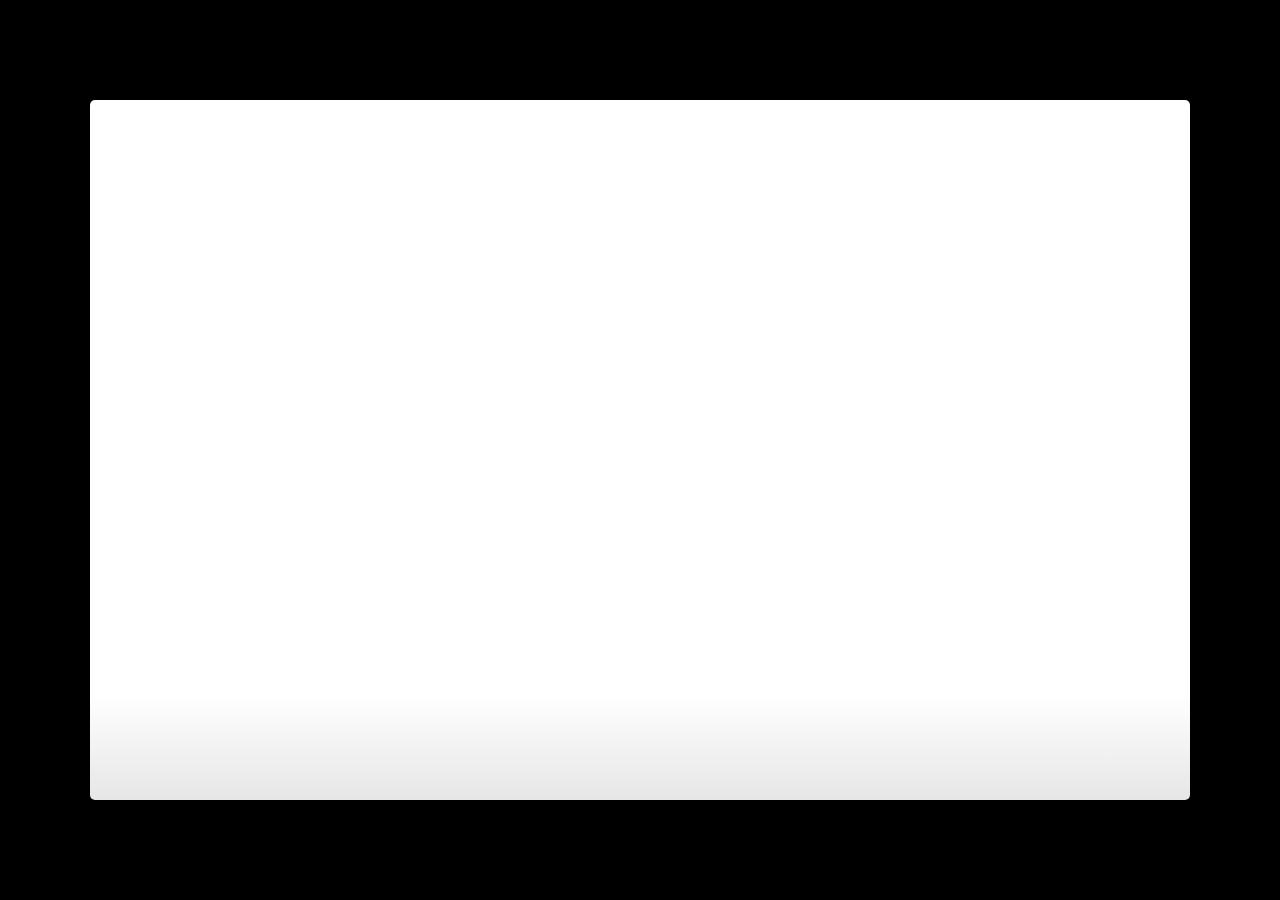
==== contenido/index.html @ adf30080 "Primer commit" ====
<!DOCTYPE html>
<html>
<head>
  <title></title>
  <meta charset="utf-8">
  <meta name="description" content="">
  <meta name="author" content="">
  <meta name="generator" content="slidify" />
  <meta name="apple-mobile-web-app-capable" content="yes">
  <meta http-equiv="X-UA-Compatible" content="chrome=1">
  <link rel="stylesheet" href="libraries/frameworks/io2012/css/default.css" media="all" >
  <link rel="stylesheet" href="libraries/frameworks/io2012/css/phone.css" 
    media="only screen and (max-device-width: 480px)" >
  <link rel="stylesheet" href="libraries/frameworks/io2012/css/slidify.css" >
  <link rel="stylesheet" href="libraries/highlighters/highlight.js/css/tomorrow.css" />
  <base target="_blank"> <!-- This amazingness opens all links in a new tab. -->  <link rel=stylesheet href="./assets/css/ribbons.css"></link>

  
  <!-- Grab CDN jQuery, fall back to local if offline -->
  <script src="http://ajax.aspnetcdn.com/ajax/jQuery/jquery-1.7.min.js"></script>
  <script>window.jQuery || document.write('<script src="libraries/widgets/quiz/js/jquery.js"><\/script>')</script> 
  <script data-main="libraries/frameworks/io2012/js/slides" 
    src="libraries/frameworks/io2012/js/require-1.0.8.min.js">
  </script>
  
  

</head>
<body style="opacity: 0">
  <slides class="layout-widescreen">
    
    <!-- LOGO SLIDE -->
        <slide class="title-slide segue nobackground">
  <hgroup class="auto-fadein">
    <h1></h1>
    <h2></h2>
    <p><br/></p>
  </hgroup>
  <article></article>  
</slide>
    

    <!-- SLIDES -->
    <slide class="" id="slide-1" style="background:;">
  <hgroup>
    <h2>Read-And-Delete</h2>
  </hgroup>
  <article data-timings="">
    <ol>
<li>Edit YAML front matter</li>
<li>Write using R Markdown</li>
<li>Use an empty line followed by three dashes to separate slides!</li>
</ol>

  </article>
  <!-- Presenter Notes -->
</slide>

<slide class="class" id="id" style="background:;">
  <hgroup>
    <h2>Slide 2</h2>
  </hgroup>
  <article data-timings="">
    
  </article>
  <!-- Presenter Notes -->
</slide>

    <slide class="backdrop"></slide>
  </slides>
  <div class="pagination pagination-small" id='io2012-ptoc' style="display:none;">
    <ul>
      <li>
      <a href="#" target="_self" rel='tooltip' 
        data-slide=1 title='Read-And-Delete'>
         1
      </a>
    </li>
    <li>
      <a href="#" target="_self" rel='tooltip' 
        data-slide=2 title='Slide 2'>
         2
      </a>
    </li>
  </ul>
  </div>  <!--[if IE]>
    <script 
      src="http://ajax.googleapis.com/ajax/libs/chrome-frame/1/CFInstall.min.js">  
    </script>
    <script>CFInstall.check({mode: 'overlay'});</script>
  <![endif]-->
</body>
  <!-- Load Javascripts for Widgets -->
  
  <!-- LOAD HIGHLIGHTER JS FILES -->
  <script src="libraries/highlighters/highlight.js/highlight.pack.js"></script>
  <script>hljs.initHighlightingOnLoad();</script>
  <!-- DONE LOADING HIGHLIGHTER JS FILES -->
   
  </html>
---- contenido/libraries/frameworks/io2012/css/default.css ----
@charset "UTF-8";

/* line 17, ../../../../../../Library/Ruby/Gems/1.8/gems/compass-0.12.1/frameworks/compass/stylesheets/compass/reset/_utilities.scss */
html, body, div, span, applet, object, iframe,
h1, h2, h3, h4, h5, h6, p, blockquote, pre,
a, abbr, acronym, address, big, cite, code,
del, dfn, em, img, ins, kbd, q, s, samp,
small, strike, strong, sub, sup, tt, var,
b, u, i, center,
dl, dt, dd, ol, ul, li,
fieldset, form, label, legend,
table, caption, tbody, tfoot, thead, tr, th, td,
article, aside, canvas, details, embed,
figure, figcaption, footer, header, hgroup,
menu, nav, output, ruby, section, summary,
time, mark, audio, video {
  margin: 0;
  padding: 0;
  border: 0;
  font-size: 100%;
  font: inherit;
  vertical-align: baseline;
}

/* line 20, ../../../../../../Library/Ruby/Gems/1.8/gems/compass-0.12.1/frameworks/compass/stylesheets/compass/reset/_utilities.scss */
body {
  line-height: 1;
}

/* line 22, ../../../../../../Library/Ruby/Gems/1.8/gems/compass-0.12.1/frameworks/compass/stylesheets/compass/reset/_utilities.scss */

ol, ul {
  list-style: none;
}


/* line 24, ../../../../../../Library/Ruby/Gems/1.8/gems/compass-0.12.1/frameworks/compass/stylesheets/compass/reset/_utilities.scss */
table {
  border-collapse: collapse;
  border-spacing: 0;
}

/* line 26, ../../../../../../Library/Ruby/Gems/1.8/gems/compass-0.12.1/frameworks/compass/stylesheets/compass/reset/_utilities.scss */
caption, th, td {
  text-align: left;
  font-weight: normal;
  vertical-align: middle;
}

/* line 28, ../../../../../../Library/Ruby/Gems/1.8/gems/compass-0.12.1/frameworks/compass/stylesheets/compass/reset/_utilities.scss */
q, blockquote {
  quotes: none;
}
/* line 101, ../../../../../../Library/Ruby/Gems/1.8/gems/compass-0.12.1/frameworks/compass/stylesheets/compass/reset/_utilities.scss */
q:before, q:after, blockquote:before, blockquote:after {
  content: "";
  content: none;
}

/* line 30, ../../../../../../Library/Ruby/Gems/1.8/gems/compass-0.12.1/frameworks/compass/stylesheets/compass/reset/_utilities.scss */
a img {
  border: none;
}

/* line 114, ../../../../../../Library/Ruby/Gems/1.8/gems/compass-0.12.1/frameworks/compass/stylesheets/compass/reset/_utilities.scss */
article, aside, details, figcaption, figure, footer, header, hgroup, menu, nav, section, summary {
  display: block;
}

/**
 * Base SlideDeck Styles
 */
/* line 48, ../scss/_base.scss */
html {
  height: 100%;
  overflow: hidden;
}

/* line 53, ../scss/_base.scss */
body {
  margin: 0;
  padding: 0;
  opacity: 0;
  height: 100%;
  min-height: 740px;
  width: 100%;
  overflow: hidden;
  color: #fff;
  -webkit-font-smoothing: antialiased;
  -moz-font-smoothing: antialiased;
  -ms-font-smoothing: antialiased;
  -o-font-smoothing: antialiased;
  -webkit-transition: opacity 800ms ease-in 100ms;
  -moz-transition: opacity 800ms ease-in 100ms;
  -ms-transition: opacity 800ms ease-in 100ms;
  -o-transition: opacity 800ms ease-in 100ms;
  transition: opacity 800ms ease-in 100ms;
}
/* line 69, ../scss/_base.scss */
body.loaded {
  opacity: 1 !important;
}

/* line 74, ../scss/_base.scss */
input, button {
  vertical-align: middle;
}

/* line 78, ../scss/_base.scss */
slides > slide[hidden] {
  display: none !important;
}

/* line 82, ../scss/_base.scss */
slides {
  width: 100%;
  height: 100%;
  position: absolute;
  left: 0;
  top: 0;
  -webkit-transform: translate3d(0, 0, 0);
  -moz-transform: translate3d(0, 0, 0);
  -ms-transform: translate3d(0, 0, 0);
  -o-transform: translate3d(0, 0, 0);
  transform: translate3d(0, 0, 0);
  -webkit-perspective: 1000;
  perspective: 1000;
  -webkit-transform-style: preserve-3d;
  transform-style: preserve-3d;
  -webkit-transition: opacity 800ms ease-in 100ms;
  -moz-transition: opacity 800ms ease-in 100ms;
  -ms-transition: opacity 800ms ease-in 100ms;
  -o-transition: opacity 800ms ease-in 100ms;
  transition: opacity 800ms ease-in 100ms;
}

/* line 94, ../scss/_base.scss */
slides > slide {
  display: block;
  position: absolute;
  overflow: hidden;
  left: 50%;
  top: 50%;
  -webkit-box-sizing: border-box;
  -moz-box-sizing: border-box;
  box-sizing: border-box;
}

/* Slide styles */
/*article.fill iframe {
  position: absolute;
  left: 0;
  top: 0;
  width: 100%;
  height: 100%;

  border: 0;
  margin: 0;

  @include border-radius(10px);

  z-index: -1;
}

slide.fill {
  background-repeat: no-repeat;
  @include background-size(cover);
}

slide.fill img {
  position: absolute;
  left: 0;
  top: 0;
  min-width: 100%;
  min-height: 100%;

  z-index: -1;
}
*/
/**
 * Theme Styles
 */
/* line 58, ../scss/default.scss */
::selection {
  color: white;
  background-color: #ffd14d;
  text-shadow: none;
}

/* line 64, ../scss/default.scss */
::-webkit-scrollbar {
  height: 16px;
  overflow: visible;
  width: 16px;
}

/* line 69, ../scss/default.scss */
::-webkit-scrollbar-thumb {
  background-color: rgba(0, 0, 0, 0.1);
  background-clip: padding-box;
  border: solid transparent;
  min-height: 28px;
  padding: 100px 0 0;
  -webkit-box-shadow: inset 1px 1px 0 rgba(0, 0, 0, 0.1), inset 0 -1px 0 rgba(0, 0, 0, 0.07);
  -moz-box-shadow: inset 1px 1px 0 rgba(0, 0, 0, 0.1), inset 0 -1px 0 rgba(0, 0, 0, 0.07);
  box-shadow: inset 1px 1px 0 rgba(0, 0, 0, 0.1), inset 0 -1px 0 rgba(0, 0, 0, 0.07);
  border-width: 1px 1px 1px 6px;
}

/* line 78, ../scss/default.scss */
::-webkit-scrollbar-thumb:hover {
  background-color: rgba(0, 0, 0, 0.5);
}

/* line 81, ../scss/default.scss */
::-webkit-scrollbar-button {
  height: 0;
  width: 0;
}

/* line 85, ../scss/default.scss */
::-webkit-scrollbar-track {
  background-clip: padding-box;
  border: solid transparent;
  border-width: 0 0 0 4px;
}

/* line 90, ../scss/default.scss */
::-webkit-scrollbar-corner {
  background: transparent;
}

/* line 94, ../scss/default.scss */
body {
  background: black;
}

/* line 98, ../scss/default.scss */
slides > slide {
  display: none;
  font-family: 'Open Sans', Arial, sans-serif;
  font-size: 26px;
  color: #797979;
  width: 900px;
  height: 700px;
  margin-left: -450px;
  margin-top: -350px;
  padding: 40px 60px;
  -webkit-border-radius: 5px;
  -moz-border-radius: 5px;
  -ms-border-radius: 5px;
  -o-border-radius: 5px;
  border-radius: 5px;
  -webkit-transition: all 0.6s ease-in-out;
  -moz-transition: all 0.6s ease-in-out;
  -ms-transition: all 0.6s ease-in-out;
  -o-transition: all 0.6s ease-in-out;
  transition: all 0.6s ease-in-out;
}
/* line 119, ../scss/default.scss */
slides > slide.far-past {
  display: none;
}
/* line 126, ../scss/default.scss */
slides > slide.past {
  display: block;
  opacity: 0;
}
/* line 133, ../scss/default.scss */
slides > slide.current {
  display: block;
  opacity: 1;
}
/* line 139, ../scss/default.scss */
slides > slide.current .auto-fadein {
  opacity: 1;
}
/* line 143, ../scss/default.scss */
slides > slide.current .gdbar {
  -webkit-background-size: 100% 100%;
  -moz-background-size: 100% 100%;
  -o-background-size: 100% 100%;
  background-size: 100% 100%;
}
/* line 148, ../scss/default.scss */
slides > slide.next {
  display: block;
  opacity: 0;
  pointer-events: none;
}
/* line 156, ../scss/default.scss */
slides > slide.far-next {
  display: none;
}
/* line 163, ../scss/default.scss */
slides > slide.dark {
  background: #515151 !important;
}
/* line 171, ../scss/default.scss */
slides > slide:not(.nobackground):before {
  font-size: 12pt;
  content: attr(data-hashtag);
  position: absolute;
  bottom: 20px;
  left: 60px;
  /* background: url("../images/google_developers_icon_128.png") no-repeat 0 50%; */
  -webkit-background-size: 30px 30px;
  -moz-background-size: 30px 30px;
  -o-background-size: 30px 30px;
  background-size: 30px 30px;
  padding-left: 40px;
  height: 30px;
  line-height: 1.9;
}


/* line 183, ../scss/default.scss */
slides > slide:not(.nobackground):after {
  font-size: 12pt;
  content: attr(data-slide-num) "/" attr(data-total-slides);
  position: absolute;
  bottom: 20px;
  right: 60px;
  line-height: 1.9;
}
/* line 194, ../scss/default.scss */
slides > slide.title-slide:after {
  content: '';
  /* background: url(../images/io2012_logo.png) no-repeat 100% 50%; */
  -webkit-background-size: contain;
  -moz-background-size: contain;
  -o-background-size: contain;
  background-size: contain;
  position: absolute;
  bottom: 40px;
  right: 40px;
  width: 100%;
  height: 60px;
}
/* line 206, ../scss/default.scss */
slides > slide.backdrop {
  z-index: -10;
  display: block !important;
  background: -webkit-gradient(linear, 50% 0%, 50% 100%, color-stop(0%, #ffffff), color-stop(85%, #ffffff), color-stop(100%, #e6e6e6));
  background: -webkit-linear-gradient(#ffffff, #ffffff 85%, #e6e6e6);
  background: -moz-linear-gradient(#ffffff, #ffffff 85%, #e6e6e6);
  background: -o-linear-gradient(#ffffff, #ffffff 85%, #e6e6e6);
  background: -ms-linear-gradient(#ffffff, #ffffff 85%, #e6e6e6);
  background: linear-gradient(#ffffff, #ffffff 85%, #e6e6e6);
  background-color: white;
}
/* line 211, ../scss/default.scss */
slides > slide.backdrop:after, slides > slide.backdrop:before {
  display: none;
}
/* line 216, ../scss/default.scss */
slides > slide > hgroup + article {
  margin-top: 45px;
}
/* line 220, ../scss/default.scss */
slides > slide > hgroup + article.flexbox.vcenter, slides > slide > hgroup + article.flexbox.vleft, slides > slide > hgroup + article.flexbox.vright {
  height: 80%;
}
/* line 225, ../scss/default.scss */
slides > slide > hgroup + article p {
  margin-bottom: 1em;
}
/* line 230, ../scss/default.scss */
slides > slide > article:only-child {
  height: 100%;
}
/* line 233, ../scss/default.scss */
slides > slide > article:only-child > iframe {
  height: 98%;
}

/* line 239, ../scss/default.scss */
slides.layout-faux-widescreen > slide {
  padding: 40px 160px;
}

/* line 248, ../scss/default.scss */
slides.layout-widescreen > slide,
slides.layout-faux-widescreen > slide {
  margin-left: -550px;
  width: 1100px;
}
/* line 253, ../scss/default.scss */
slides.layout-widescreen > slide.far-past,
slides.layout-faux-widescreen > slide.far-past {
  display: block;
  display: none;
  -webkit-transform: translate(-2260px);
  -moz-transform: translate(-2260px);
  -ms-transform: translate(-2260px);
  -o-transform: translate(-2260px);
  transform: translate(-2260px);
  -webkit-transform: translate3d(-2260px, 0, 0);
  -moz-transform: translate3d(-2260px, 0, 0);
  -ms-transform: translate3d(-2260px, 0, 0);
  -o-transform: translate3d(-2260px, 0, 0);
  transform: translate3d(-2260px, 0, 0);
}
/* line 260, ../scss/default.scss */
slides.layout-widescreen > slide.past,
slides.layout-faux-widescreen > slide.past {
  display: block;
  opacity: 0;
}
/* line 267, ../scss/default.scss */
slides.layout-widescreen > slide.current,
slides.layout-faux-widescreen > slide.current {
  display: block;
  opacity: 1;
}
/* line 274, ../scss/default.scss */
slides.layout-widescreen > slide.next,
slides.layout-faux-widescreen > slide.next {
  display: block;
  opacity: 0;
  pointer-events: none;
}
/* line 282, ../scss/default.scss */
slides.layout-widescreen > slide.far-next,
slides.layout-faux-widescreen > slide.far-next {
  display: block;
  display: none;
  -webkit-transform: translate(2260px);
  -moz-transform: translate(2260px);
  -ms-transform: translate(2260px);
  -o-transform: translate(2260px);
  transform: translate(2260px);
  -webkit-transform: translate3d(2260px, 0, 0);
  -moz-transform: translate3d(2260px, 0, 0);
  -ms-transform: translate3d(2260px, 0, 0);
  -o-transform: translate3d(2260px, 0, 0);
  transform: translate3d(2260px, 0, 0);
}
/* line 289, ../scss/default.scss */
slides.layout-widescreen #prev-slide-area,
slides.layout-faux-widescreen #prev-slide-area {
  margin-left: -650px;
}
/* line 293, ../scss/default.scss */
slides.layout-widescreen #next-slide-area,
slides.layout-faux-widescreen #next-slide-area {
  margin-left: 550px;
}

/* line 298, ../scss/default.scss */
b {
  font-weight: 600;
}

/* line 302, ../scss/default.scss */
a {
  color: #2a7cdf;
  text-decoration: none;
  border-bottom: 1px solid rgba(42, 124, 223, 0.5);
}
/* line 307, ../scss/default.scss */
a:hover {
  color: black !important;
}

/* line 312, ../scss/default.scss */
h1, h2, h3 {
  font-weight: 600;
}

/* line 316, ../scss/default.scss */
h2 {
  font-size: 45px;
  line-height: 45px;
  letter-spacing: -2px;
  color: #515151;
}

/* line 323, ../scss/default.scss */
h3 {
  font-size: 30px;
  letter-spacing: -1px;
  line-height: 2;
  font-weight: inherit;
  color: #797979;
}

/* line 331, ../scss/default.scss */
ul {
  margin-left: 1.2em;
  margin-bottom: 1em;
  position: relative;
}
/* line 336, ../scss/default.scss */
ul li {
  margin-bottom: 0.5em;
}
/* line 339, ../scss/default.scss */
ul li ul {
  margin-left: 2em;
  margin-bottom: 0;
}
/* line 343, ../scss/default.scss */
ul li ul li:before {
  content: '-';
  font-weight: 600;
}
/* line 350, ../scss/default.scss */
ul > li:before {
  content: '\00B7';
  margin-left: -1em;
  position: absolute;
  font-weight: 600;
}
/* line 357, ../scss/default.scss */
ul ul {
  margin-top: .5em;
}

/* line 364, ../scss/default.scss */
.highlight-code slide.current pre > * {
  opacity: 0.25;
  -webkit-transition: opacity 0.5s ease-in;
  -moz-transition: opacity 0.5s ease-in;
  -ms-transition: opacity 0.5s ease-in;
  -o-transition: opacity 0.5s ease-in;
  transition: opacity 0.5s ease-in;
}
/* line 368, ../scss/default.scss */
.highlight-code slide.current b {
  opacity: 1;
}

/* line 373, ../scss/default.scss */
pre {
  font-family: 'Inconsolata', 'Courier New', monospace;
  font-size: 20px;
  line-height: 28px;
  padding: 10px 0 10px 60px;
  letter-spacing: -1px;
  margin-bottom: 0px;
  width: 106%;
  left: -60px;
  position: relative;
  -webkit-box-sizing: border-box;
  -moz-box-sizing: border-box;
  box-sizing: border-box;
  /*overflow: hidden;*/
}
/* line 387, ../scss/default.scss */
pre[data-lang]:after {
  content: attr(data-lang);
  background-color: #a9a9a9;
  right: 0;
  top: 0;
  position: absolute;
  font-size: 16pt;
  color: white;
  padding: 2px 25px;
  text-transform: uppercase;
}

/* line 400, ../scss/default.scss */
pre[data-lang="go"] {
  color: #333;
}

/* line 404, ../scss/default.scss */
code {
  font-size: 95%;
  font-family: 'Inconsolata', 'Courier New', monospace;
  color: black;
}

/* line 410, ../scss/default.scss */
iframe {
  width: 100%;
  height: 530px;
  background: white;
  border: 1px solid #e6e6e6;
  -webkit-box-sizing: border-box;
  -moz-box-sizing: border-box;
  box-sizing: border-box;
}

/* line 418, ../scss/default.scss */
dt {
  font-weight: bold;
}

/* line 422, ../scss/default.scss */
button {
  display: inline-block;
  background: -webkit-gradient(linear, 50% 0%, 50% 100%, color-stop(40%, #f9f9f9), color-stop(70%, #e3e3e3));
  background: -webkit-linear-gradient(#f9f9f9 40%, #e3e3e3 70%);
  background: -moz-linear-gradient(#f9f9f9 40%, #e3e3e3 70%);
  background: -o-linear-gradient(#f9f9f9 40%, #e3e3e3 70%);
  background: -ms-linear-gradient(#f9f9f9 40%, #e3e3e3 70%);
  background: linear-gradient(#f9f9f9 40%, #e3e3e3 70%);
  border: 1px solid #a9a9a9;
  -webkit-border-radius: 3px;
  -moz-border-radius: 3px;
  -ms-border-radius: 3px;
  -o-border-radius: 3px;
  border-radius: 3px;
  padding: 5px 8px;
  outline: none;
  white-space: nowrap;
  -webkit-user-select: none;
  -moz-user-select: none;
  user-select: none;
  cursor: pointer;
  text-shadow: 1px 1px white;
  font-size: 10pt;
}

/* line 436, ../scss/default.scss */
button:not(:disabled):hover {
  border-color: #515151;
}

/* line 440, ../scss/default.scss */
button:not(:disabled):active {
  background: -webkit-gradient(linear, 50% 0%, 50% 100%, color-stop(40%, #e3e3e3), color-stop(70%, #f9f9f9));
  background: -webkit-linear-gradient(#e3e3e3 40%, #f9f9f9 70%);
  background: -moz-linear-gradient(#e3e3e3 40%, #f9f9f9 70%);
  background: -o-linear-gradient(#e3e3e3 40%, #f9f9f9 70%);
  background: -ms-linear-gradient(#e3e3e3 40%, #f9f9f9 70%);
  background: linear-gradient(#e3e3e3 40%, #f9f9f9 70%);
}

/* line 444, ../scss/default.scss */
:disabled {
  color: #a9a9a9;
}

/* line 448, ../scss/default.scss */
.blue {
  color: #4387fd;
}

/* line 451, ../scss/default.scss */
.blue2 {
  color: #3c8ef3;
}

/* line 454, ../scss/default.scss */
.blue3 {
  color: #2a7cdf;
}

/* line 457, ../scss/default.scss */
.yellow {
  color: #ffd14d;
}

/* line 460, ../scss/default.scss */
.yellow2 {
  color: #f9cc46;
}

/* line 463, ../scss/default.scss */
.yellow3 {
  color: #f6c000;
}

/* line 466, ../scss/default.scss */
.green {
  color: #0da861;
}

/* line 469, ../scss/default.scss */
.green2 {
  color: #00a86d;
}

/* line 472, ../scss/default.scss */
.green3 {
  color: #009f5d;
}

/* line 475, ../scss/default.scss */
.red {
  color: #f44a3f;
}

/* line 478, ../scss/default.scss */
.red2 {
  color: #e0543e;
}

/* line 481, ../scss/default.scss */
.red3 {
  color: #d94d3a;
}

/* line 484, ../scss/default.scss */
.gray {
  color: #e6e6e6;
}

/* line 487, ../scss/default.scss */
.gray2 {
  color: #a9a9a9;
}

/* line 490, ../scss/default.scss */
.gray3 {
  color: #797979;
}

/* line 493, ../scss/default.scss */
.gray4 {
  color: #515151;
}

/* line 497, ../scss/default.scss */
.white {
  color: white !important;
}

/* line 500, ../scss/default.scss */
.black {
  color: black !important;
}

/* line 504, ../scss/default.scss */
.columns-2 {
  -webkit-column-count: 2;
  -moz-column-count: 2;
  -o-column-count: 2;
  column-count: 2;
}

/* line 508, ../scss/default.scss */
table {
  width: 100%;
  border-collapse: -moz-initial;
  border-collapse: initial;
  border-spacing: 2px;
  border-bottom: 1px solid #797979;
}
/* line 515, ../scss/default.scss */
table tr > td:first-child, table th {
  font-weight: 600;
  color: #515151;
}
/* line 520, ../scss/default.scss */
table tr:nth-child(odd) {
  background-color: #e6e6e6;
}
/* line 524, ../scss/default.scss */
table th {
  color: white;
  font-size: 18px;
  background: -webkit-gradient(linear, 50% 0%, 50% 100%, color-stop(40%, #4387fd), color-stop(80%, #2a7cdf)) no-repeat;
  background: -webkit-linear-gradient(top, #4387fd 40%, #2a7cdf 80%) no-repeat;
  background: -moz-linear-gradient(top, #4387fd 40%, #2a7cdf 80%) no-repeat;
  background: -o-linear-gradient(top, #4387fd 40%, #2a7cdf 80%) no-repeat;
  background: -ms-linear-gradient(top, #4387fd 40%, #2a7cdf 80%) no-repeat;
  background: linear-gradient(top, #4387fd 40%, #2a7cdf 80%) no-repeat;
}
/* line 530, ../scss/default.scss */
table td, table th {
  font-size: 18px;
  padding: 1em 0.5em;
}
/* line 535, ../scss/default.scss */
table td.highlight {
  color: #515151;
  background: -webkit-gradient(linear, 50% 0%, 50% 100%, color-stop(40%, #ffd14d), color-stop(80%, #f6c000)) no-repeat;
  background: -webkit-linear-gradient(top, #ffd14d 40%, #f6c000 80%) no-repeat;
  background: -moz-linear-gradient(top, #ffd14d 40%, #f6c000 80%) no-repeat;
  background: -o-linear-gradient(top, #ffd14d 40%, #f6c000 80%) no-repeat;
  background: -ms-linear-gradient(top, #ffd14d 40%, #f6c000 80%) no-repeat;
  background: linear-gradient(top, #ffd14d 40%, #f6c000 80%) no-repeat;
}
/* line 540, ../scss/default.scss */
table.rows {
  border-bottom: none;
  border-right: 1px solid #797979;
}

/* line 546, ../scss/default.scss */
q {
  font-size: 45px;
  line-height: 72px;
}
/* line 550, ../scss/default.scss */
q:before {
  content: '“';
  position: absolute;
  margin-left: -0.5em;
}
/* line 555, ../scss/default.scss */
q:after {
  content: '”';
  position: absolute;
  margin-left: 0.1em;
}

/* line 562, ../scss/default.scss */
slide.fill {
  background-repeat: no-repeat;
  -webkit-border-radius: 5px;
  -moz-border-radius: 5px;
  -ms-border-radius: 5px;
  -o-border-radius: 5px;
  border-radius: 5px;
  -webkit-background-size: cover;
  -moz-background-size: cover;
  -o-background-size: cover;
  background-size: cover;
}

/* Size variants */
/* line 571, ../scss/default.scss */
article.smaller p, article.smaller ul {
  font-size: 20px;
  line-height: 24px;
  letter-spacing: 0;
}
/* line 577, ../scss/default.scss */
article.smaller table td, article.smaller table th {
  font-size: 14px;
}
/* line 581, ../scss/default.scss */
article.smaller pre {
  font-size: 15px;
  line-height: 20px;
  letter-spacing: 0;
}
/* line 586, ../scss/default.scss */
article.smaller q {
  font-size: 40px;
  line-height: 48px;
}
/* line 590, ../scss/default.scss */
article.smaller q:before, article.smaller q:after {
  font-size: 60px;
}

/* Builds */
/* line 599, ../scss/default.scss */
.build > * {
  -webkit-transition: opacity 0.5s ease-in-out 0.2s;
  -moz-transition: opacity 0.5s ease-in-out 0.2s;
  -ms-transition: opacity 0.5s ease-in-out 0.2s;
  -o-transition: opacity 0.5s ease-in-out 0.2s;
  transition: opacity 0.5s ease-in-out 0.2s;
}
/* line 603, ../scss/default.scss */
.build .to-build {
  opacity: 0;
}
/* line 607, ../scss/default.scss */
.build .build-fade {
  opacity: 0.3;
}
/* line 610, ../scss/default.scss */
.build .build-fade:hover {
  opacity: 1.0;
}

/* line 617, ../scss/default.scss */
.popup .next .build .to-build {
  opacity: 1;
}
/* line 621, ../scss/default.scss */
.popup .next .build .build-fade {
  opacity: 1;
}

/* Pretty print */
/* line 629, ../scss/default.scss */
.prettyprint .str,
.prettyprint .atv {
  /* a markup attribute value */
  color: #009f5d;
}

/* line 633, ../scss/default.scss */
.prettyprint .kwd,
.prettyprint .tag {
  /* a markup tag name */
  color: #0066cc;
}

/* line 636, ../scss/default.scss */
.prettyprint .com {
  /* a comment */
  color: #797979;
  font-style: italic;
}

/* line 640, ../scss/default.scss */
.prettyprint .lit {
  /* a literal value */
  color: #7f0000;
}

/* line 645, ../scss/default.scss */
.prettyprint .pun,
.prettyprint .opn,
.prettyprint .clo {
  color: #515151;
}

/* line 651, ../scss/default.scss */
.prettyprint .typ,
.prettyprint .atn,
.prettyprint .dec,
.prettyprint .var {
  /* a declaration; a variable name */
  color: #d94d3a;
}

/* line 654, ../scss/default.scss */
.prettyprint .pln {
  color: #515151;
}

/* line 658, ../scss/default.scss */
.note {
  position: absolute;
  z-index: 100;
  width: 100%;
  height: 100%;
  top: 0;
  left: 0;
  padding: 1em;
  background: rgba(0, 0, 0, 0.3);
  opacity: 0;
  pointer-events: none;
  display: -webkit-box !important;
  display: -moz-box !important;
  display: -ms-box !important;
  display: -o-box !important;
  display: box !important;
  -webkit-box-orient: vertical;
  -moz-box-orient: vertical;
  -ms-box-orient: vertical;
  box-orient: vertical;
  -webkit-box-align: center;
  -moz-box-align: center;
  -ms-box-align: center;
  box-align: center;
  -webkit-box-pack: center;
  -moz-box-pack: center;
  -ms-box-pack: center;
  box-pack: center;
  -webkit-border-radius: 5px;
  -moz-border-radius: 5px;
  -ms-border-radius: 5px;
  -o-border-radius: 5px;
  border-radius: 5px;
  -webkit-box-sizing: border-box;
  -moz-box-sizing: border-box;
  box-sizing: border-box;
  -webkit-transform: translateY(350px);
  -moz-transform: translateY(350px);
  -ms-transform: translateY(350px);
  -o-transform: translateY(350px);
  transform: translateY(350px);
  -webkit-transition: all 0.4s ease-in-out;
  -moz-transition: all 0.4s ease-in-out;
  -ms-transition: all 0.4s ease-in-out;
  -o-transition: all 0.4s ease-in-out;
  transition: all 0.4s ease-in-out;
}
/* line 676, ../scss/default.scss */
.note > section {
  background: #fff;
  -webkit-border-radius: 5px;
  -moz-border-radius: 5px;
  -ms-border-radius: 5px;
  -o-border-radius: 5px;
  border-radius: 5px;
  -webkit-box-shadow: 0 0 10px #797979;
  -moz-box-shadow: 0 0 10px #797979;
  box-shadow: 0 0 10px #797979;
  width: 60%;
  padding: 2em;
}

/* line 693, ../scss/default.scss */
.with-notes.popup slides.layout-widescreen slide.next,
.with-notes.popup slides.layout-faux-widescreen slide.next {
  -webkit-transform: translate3d(690px, 80px, 0) scale(0.35);
  -moz-transform: translate3d(690px, 80px, 0) scale(0.35);
  -ms-transform: translate3d(690px, 80px, 0) scale(0.35);
  -o-transform: translate3d(690px, 80px, 0) scale(0.35);
  transform: translate3d(690px, 80px, 0) scale(0.35);
}
/* line 696, ../scss/default.scss */
.with-notes.popup slides.layout-widescreen slide .note,
.with-notes.popup slides.layout-faux-widescreen slide .note {
  -webkit-transform: translate3d(300px, 800px, 0) scale(1.5);
  -moz-transform: translate3d(300px, 800px, 0) scale(1.5);
  -ms-transform: translate3d(300px, 800px, 0) scale(1.5);
  -o-transform: translate3d(300px, 800px, 0) scale(1.5);
  transform: translate3d(300px, 800px, 0) scale(1.5);
}
/* line 702, ../scss/default.scss */
.with-notes.popup slide {
  overflow: visible;
  background: white;
  -webkit-transition: none;
  -moz-transition: none;
  -ms-transition: none;
  -o-transition: none;
  transition: none;
  pointer-events: none;
  -webkit-transform-origin: 0 0;
  -moz-transform-origin: 0 0;
  -ms-transform-origin: 0 0;
  -o-transform-origin: 0 0;
  transform-origin: 0 0;
}
/* line 709, ../scss/default.scss */
.with-notes.popup slide:not(.backdrop) {
  -webkit-transform: scale(0.6) translate3d(0.5em, 0.5em, 0);
  -moz-transform: scale(0.6) translate3d(0.5em, 0.5em, 0);
  -ms-transform: scale(0.6) translate3d(0.5em, 0.5em, 0);
  -o-transform: scale(0.6) translate3d(0.5em, 0.5em, 0);
  transform: scale(0.6) translate3d(0.5em, 0.5em, 0);
  -webkit-box-shadow: 0 0 10px #797979;
  -moz-box-shadow: 0 0 10px #797979;
  box-shadow: 0 0 10px #797979;
}
/* line 714, ../scss/default.scss */
.with-notes.popup slide.backdrop {
  background-image: -webkit-gradient(radial, 50% 50%, 0, 50% 50%, 600, color-stop(0%, #b1dfff), color-stop(100%, #4387fd));
  background-image: -webkit-radial-gradient(50% 50%, #b1dfff 0%, #4387fd 600px);
  background-image: -moz-radial-gradient(50% 50%, #b1dfff 0%, #4387fd 600px);
  background-image: -o-radial-gradient(50% 50%, #b1dfff 0%, #4387fd 600px);
  background-image: -ms-radial-gradient(50% 50%, #b1dfff 0%, #4387fd 600px);
  background-image: radial-gradient(50% 50%, #b1dfff 0%, #4387fd 600px);
}
/* line 720, ../scss/default.scss */
.with-notes.popup slide.next {
  -webkit-transform: translate3d(570px, 80px, 0) scale(0.35);
  -moz-transform: translate3d(570px, 80px, 0) scale(0.35);
  -ms-transform: translate3d(570px, 80px, 0) scale(0.35);
  -o-transform: translate3d(570px, 80px, 0) scale(0.35);
  transform: translate3d(570px, 80px, 0) scale(0.35);
  opacity: 1 !important;
}
/* line 724, ../scss/default.scss */
.with-notes.popup slide.next .note {
  display: none !important;
}
/* line 730, ../scss/default.scss */
.with-notes.popup .note {
  width: 109%;
  height: 260px;
  background: #e6e6e6;
  padding: 0;
  -webkit-box-shadow: 0 0 10px #797979;
  -moz-box-shadow: 0 0 10px #797979;
  box-shadow: 0 0 10px #797979;
  -webkit-transform: translate3d(250px, 800px, 0) scale(1.5);
  -moz-transform: translate3d(250px, 800px, 0) scale(1.5);
  -ms-transform: translate3d(250px, 800px, 0) scale(1.5);
  -o-transform: translate3d(250px, 800px, 0) scale(1.5);
  transform: translate3d(250px, 800px, 0) scale(1.5);
  -webkit-transition: opacity 400ms ease-in-out;
  -moz-transition: opacity 400ms ease-in-out;
  -ms-transition: opacity 400ms ease-in-out;
  -o-transition: opacity 400ms ease-in-out;
  transition: opacity 400ms ease-in-out;
}
/* line 741, ../scss/default.scss */
.with-notes.popup .note > section {
  background: #fff;
  -webkit-border-radius: 5px;
  -moz-border-radius: 5px;
  -ms-border-radius: 5px;
  -o-border-radius: 5px;
  border-radius: 5px;
  height: 100%;
  width: 100%;
  -webkit-box-sizing: border-box;
  -moz-box-sizing: border-box;
  box-sizing: border-box;
  -webkit-box-shadow: none;
  -moz-box-shadow: none;
  box-shadow: none;
  overflow: auto;
  padding: 1em;
}
/* line 754, ../scss/default.scss */
.with-notes .note {
  opacity: 1;
  -webkit-transform: translateY(0);
  -moz-transform: translateY(0);
  -ms-transform: translateY(0);
  -o-transform: translateY(0);
  transform: translateY(0);
  pointer-events: auto;
}

/* line 761, ../scss/default.scss */
.source {
  font-size: 14px;
  color: #a9a9a9;
  position: absolute;
  bottom: 70px;
  left: 60px;
}

/* line 769, ../scss/default.scss */
.centered {
  text-align: center;
}

/* line 773, ../scss/default.scss */
.reflect {
  -webkit-box-reflect: below 3px -webkit-linear-gradient(rgba(255, 255, 255, 0) 85%, white 150%);
  -moz-box-reflect: below 3px -moz-linear-gradient(rgba(255, 255, 255, 0) 85%, white 150%);
  -o-box-reflect: below 3px -o-linear-gradient(rgba(255, 255, 255, 0) 85%, white 150%);
  -ms-box-reflect: below 3px -ms-linear-gradient(rgba(255, 255, 255, 0) 85%, white 150%);
  box-reflect: below 3px linear-gradient(rgba(255, 255, 255, 0) 85%, #ffffff 150%);
}

/* line 781, ../scss/default.scss */
.flexbox {
  display: -webkit-box !important;
  display: -moz-box !important;
  display: -ms-box !important;
  display: -o-box !important;
  display: box !important;
}

/* line 785, ../scss/default.scss */
.flexbox.vcenter {
  -webkit-box-orient: vertical;
  -moz-box-orient: vertical;
  -ms-box-orient: vertical;
  box-orient: vertical;
  -webkit-box-align: center;
  -moz-box-align: center;
  -ms-box-align: center;
  box-align: center;
  -webkit-box-pack: center;
  -moz-box-pack: center;
  -ms-box-pack: center;
  box-pack: center;
  height: 100%;
  width: 100%;
}

/* line 791, ../scss/default.scss */
.flexbox.vleft {
  -webkit-box-orient: vertical;
  -moz-box-orient: vertical;
  -ms-box-orient: vertical;
  box-orient: vertical;
  -webkit-box-align: left;
  -moz-box-align: left;
  -ms-box-align: left;
  box-align: left;
  -webkit-box-pack: center;
  -moz-box-pack: center;
  -ms-box-pack: center;
  box-pack: center;
  height: 100%;
  width: 100%;
}

/* line 797, ../scss/default.scss */
.flexbox.vright {
  -webkit-box-orient: vertical;
  -moz-box-orient: vertical;
  -ms-box-orient: vertical;
  box-orient: vertical;
  -webkit-box-align: end;
  -moz-box-align: end;
  -ms-box-align: end;
  box-align: end;
  -webkit-box-pack: center;
  -moz-box-pack: center;
  -ms-box-pack: center;
  box-pack: center;
  height: 100%;
  width: 100%;
}

/* line 803, ../scss/default.scss */
.auto-fadein {
  -webkit-transition: opacity 0.6s ease-in 1s;
  -moz-transition: opacity 0.6s ease-in 1s;
  -ms-transition: opacity 0.6s ease-in 1s;
  -o-transition: opacity 0.6s ease-in 1s;
  transition: opacity 0.6s ease-in 1s;
  opacity: 0;
}

/* Clickable/tappable areas */
/* line 809, ../scss/default.scss */
.slide-area {
  z-index: 1000;
  position: absolute;
  left: 0;
  top: 0;
  width: 100px;
  height: 700px;
  left: 50%;
  top: 50%;
  cursor: pointer;
  margin-top: -350px;
}

/* line 826, ../scss/default.scss */
#prev-slide-area {
  margin-left: -550px;
}

/* line 831, ../scss/default.scss */
#next-slide-area {
  margin-left: 450px;
}

/* ===== SLIDE CONTENT ===== */
/* line 839, ../scss/default.scss */
.logoslide img {
  width: 383px;
  height: 92px;
}

/* line 845, ../scss/default.scss */
.segue {
  padding: 60px 120px;
}
/* line 848, ../scss/default.scss */
.segue h2 {
  color: #e6e6e6;
  font-size: 60px;
}
/* line 852, ../scss/default.scss */
.segue h3 {
  color: #e6e6e6;
  line-height: 2.8;
}
/* line 856, ../scss/default.scss */
.segue hgroup {
  position: absolute;
  bottom: 225px;
}

/* line 862, ../scss/default.scss */
.thank-you-slide {
  background: #4387fd !important;
  color: white;
}
/* line 866, ../scss/default.scss */
.thank-you-slide h2 {
  font-size: 60px;
  color: inherit;
}
/* line 871, ../scss/default.scss */
.thank-you-slide article > p {
  margin-top: 2em;
  font-size: 20pt;
}
/* line 876, ../scss/default.scss */
.thank-you-slide > p {
  position: absolute;
  bottom: 80px;
  font-size: 24pt;
  line-height: 1.3;
}

/* line 884, ../scss/default.scss */
aside.gdbar {
  height: 97px;
  width: 215px;
  position: absolute;
  left: -1px;
  top: 125px;
  -webkit-border-radius: 0 10px 10px 0;
  -moz-border-radius: 0 10px 10px 0;
  -ms-border-radius: 0 10px 10px 0;
  -o-border-radius: 0 10px 10px 0;
  border-radius: 0 10px 10px 0;
  background: -webkit-gradient(linear, 0% 50%, 100% 50%, color-stop(0%, #e6e6e6), color-stop(100%, #e6e6e6)) no-repeat;
  background: -webkit-linear-gradient(left, #e6e6e6, #e6e6e6) no-repeat;
  background: -moz-linear-gradient(left, #e6e6e6, #e6e6e6) no-repeat;
  background: -o-linear-gradient(left, #e6e6e6, #e6e6e6) no-repeat;
  background: -ms-linear-gradient(left, #e6e6e6, #e6e6e6) no-repeat;
  background: linear-gradient(left, #e6e6e6, #e6e6e6) no-repeat;
  -webkit-background-size: 0% 100%;
  -moz-background-size: 0% 100%;
  -o-background-size: 0% 100%;
  background-size: 0% 100%;
  -webkit-transition: all 0.5s ease-out 0.5s;
  -moz-transition: all 0.5s ease-out 0.5s;
  -ms-transition: all 0.5s ease-out 0.5s;
  -o-transition: all 0.5s ease-out 0.5s;
  transition: all 0.5s ease-out 0.5s;
  /* Better to transition only on background-size, but not sure how to do that with the mixin. */
}
/* line 895, ../scss/default.scss */
aside.gdbar.right {
  right: 0;
  left: -moz-initial;
  left: initial;
  top: 254px;
  /* 96 is height of gray icon bar */
  -webkit-transform: rotateZ(180deg);
  -moz-transform: rotateZ(180deg);
  -ms-transform: rotateZ(180deg);
  -o-transform: rotateZ(180deg);
  transform: rotateZ(180deg);
}
/* line 902, ../scss/default.scss */
aside.gdbar.right img {
  -webkit-transform: rotateZ(180deg);
  -moz-transform: rotateZ(180deg);
  -ms-transform: rotateZ(180deg);
  -o-transform: rotateZ(180deg);
  transform: rotateZ(180deg);
}
/* line 907, ../scss/default.scss */
aside.gdbar.bottom {
  top: -moz-initial;
  top: initial;
  bottom: 60px;
}
/* line 913, ../scss/default.scss */
aside.gdbar img {
  width: 125px;
  height: 85px;
  position: absolute;
  right: 0;
  margin: 8px 15px;
}

/* line 924, ../scss/default.scss */
.title-slide hgroup {
  bottom: 100px;
}
/* line 927, ../scss/default.scss */
.title-slide hgroup h1 {
  font-size: 65px;
  line-height: 1.4;
  letter-spacing: -3px;
  color: #515151;
}
/* line 934, ../scss/default.scss */
.title-slide hgroup h2 {
  font-size: 34px;
  color: #a9a9a9;
  font-weight: inherit;
}
/* line 940, ../scss/default.scss */
.title-slide hgroup p {
  font-size: 20px;
  color: #797979;
  line-height: 1.3;
  margin-top: 2em;
}

/* line 949, ../scss/default.scss */
.quote {
  color: #e6e6e6;
}
/* line 952, ../scss/default.scss */
.quote .author {
  font-size: 24px;
  position: absolute;
  bottom: 80px;
  line-height: 1.4;
}

/* line 961, ../scss/default.scss */
[data-config-contact] a {
  color: white;
  border-bottom: none;
}
/* line 965, ../scss/default.scss */
[data-config-contact] span {
  width: 115px;
  display: inline-block;
}

/* line 974, ../scss/default.scss */
.overview.popup .note {
  display: none !important;
}
/* line 980, ../scss/default.scss */
.overview slides slide {
  display: block;
  cursor: pointer;
  opacity: 0.5;
  pointer-events: auto !important;
  background: -webkit-gradient(linear, 50% 0%, 50% 100%, color-stop(0%, #ffffff), color-stop(85%, #ffffff), color-stop(100%, #e6e6e6));
  background: -webkit-linear-gradient(#ffffff, #ffffff 85%, #e6e6e6);
  background: -moz-linear-gradient(#ffffff, #ffffff 85%, #e6e6e6);
  background: -o-linear-gradient(#ffffff, #ffffff 85%, #e6e6e6);
  background: -ms-linear-gradient(#ffffff, #ffffff 85%, #e6e6e6);
  background: linear-gradient(#ffffff, #ffffff 85%, #e6e6e6);
  background-color: white;
}
/* line 981, ../scss/default.scss */
.overview slides slide.backdrop {
  display: none !important;
}
/* line 996, ../scss/default.scss */
.overview slides slide.far-past, .overview slides slide.past, .overview slides slide.next, .overview slides slide.far-next, .overview slides slide.far-past {
  opacity: 0.5;
  display: block;
}
/* line 1001, ../scss/default.scss */
.overview slides slide.current {
  opacity: 1;
}
/* line 1007, ../scss/default.scss */
.overview .slide-area {
  display: none;
}

@media print {
  /* line 1014, ../scss/default.scss */
  slides slide {
    display: block !important;
    position: relative;
    background: -webkit-gradient(linear, 50% 0%, 50% 100%, color-stop(0%, #ffffff), color-stop(85%, #ffffff), color-stop(100%, #e6e6e6));
    background: -webkit-linear-gradient(#ffffff, #ffffff 85%, #e6e6e6);
    background: -moz-linear-gradient(#ffffff, #ffffff 85%, #e6e6e6);
    background: -o-linear-gradient(#ffffff, #ffffff 85%, #e6e6e6);
    background: -ms-linear-gradient(#ffffff, #ffffff 85%, #e6e6e6);
    background: linear-gradient(#ffffff, #ffffff 85%, #e6e6e6);
    background-color: white;
    -webkit-transform: none !important;
    -moz-transform: none !important;
    -ms-transform: none !important;
    -o-transform: none !important;
    transform: none !important;
    width: 100%;
    height: 100%;
    page-break-after: always;
    top: auto !important;
    left: auto !important;
    margin-top: 0 !important;
    margin-left: 0 !important;
    opacity: 1 !important;
    color: #555;
  }
  /* line 1034, ../scss/default.scss */
  slides slide.far-past, slides slide.past, slides slide.next, slides slide.far-next, slides slide.far-past, slides slide.current {
    opacity: 1 !important;
    display: block !important;
  }
  /* line 1040, ../scss/default.scss */
  slides slide .build > * {
    -webkit-transition: none;
    -moz-transition: none;
    -ms-transition: none;
    -o-transition: none;
    transition: none;
  }
  /* line 1045, ../scss/default.scss */
  slides slide .build .to-build,
  slides slide .build .build-fade {
    opacity: 1;
  }
  /* line 1050, ../scss/default.scss */
  slides slide .auto-fadein {
    opacity: 1 !important;
  }
  /* line 1054, ../scss/default.scss */
  slides slide.backdrop {
    display: none !important;
  }
  /* line 1058, ../scss/default.scss */
  slides slide table.rows {
    border-right: 0;
  }
  /* line 1063, ../scss/default.scss */
  slides slide[hidden] {
    display: none !important;
  }

  /* line 1068, ../scss/default.scss */
  .slide-area {
    display: none;
  }

  /* line 1072, ../scss/default.scss */
  .reflect {
    -webkit-box-reflect: none;
    -moz-box-reflect: none;
    -o-box-reflect: none;
    -ms-box-reflect: none;
    box-reflect: none;
  }

  /* line 1080, ../scss/default.scss */
  pre, code {
    font-family: monospace !important;
  }
}
---- contenido/libraries/frameworks/io2012/css/phone.css ----
/*Smartphones (portrait and landscape) ----------- */
/*@media only screen
and (min-width : 320px)
and (max-width : 480px) {

}*/
/* Smartphones (portrait) ----------- */
/* Styles */
/* line 17, ../scss/phone.scss */
slides > slide {
  /*  width: $slide-width !important;
    height: $slide-height !important;
    margin-left: -$slide-width / 2 !important;
    margin-top: -$slide-height / 2 !important;
  */
  -webkit-transition: none !important;
  -webkit-transition: none !important;
  -moz-transition: none !important;
  -ms-transition: none !important;
  -o-transition: none !important;
  transition: none !important;
}

/* iPhone 4 ----------- */
@media only screen and (-webkit-min-device-pixel-ratio : 1.5), only screen and (min-device-pixel-ratio : 1.5) {
  /* Styles */
}
---- contenido/libraries/highlighters/highlight.js/css/tomorrow.css ----
/* Tomorrow Theme */
	/* http://jmblog.github.com/color-themes-for-google-code-highlightjs */
	/* Original theme - https://github.com/chriskempson/tomorrow-theme */
	/* http://jmblog.github.com/color-themes-for-google-code-highlightjs */
	.tomorrow-comment, pre .comment, pre .title {
		color: #8e908c;
	}

.tomorrow-red, pre .variable, pre .attribute, pre .tag, pre .regexp, pre .ruby .constant, pre .xml .tag .title, pre .xml .pi, pre .xml .doctype, pre .html .doctype, pre .css .id, pre .css .class, pre .css .pseudo {
	color: #c82829;
}

.tomorrow-orange, pre .number, pre .preprocessor, pre .built_in, pre .literal, pre .params, pre .constant {
	color: #f5871f;
}

.tomorrow-yellow, pre .class, pre .ruby .class .title, pre .css .rules .attribute {
	color: #eab700;
}

.tomorrow-green, pre .string, pre .value, pre .inheritance, pre .header, pre .ruby .symbol, pre .xml .cdata {
	color: #718c00;
}

.tomorrow-aqua, pre .css .hexcolor {
	color: #3e999f;
}

.tomorrow-blue, pre .function, pre .python .decorator, pre .python .title, pre .ruby .function .title, pre .ruby .title .keyword, pre .perl .sub, pre .javascript .title, pre .coffeescript .title {
	color: #4271ae;
}

.tomorrow-purple, pre .keyword, pre .javascript .function {
	color: #8959a8;
}

pre code {
	display: block;
	background: white;
	color: #4d4d4c;
		font-family: Menlo, Monaco, Consolas, monospace;
	line-height: 1.5;
	border: 1px solid #ccc;
	padding: 10px;
}
---- contenido/assets/css/ribbons.css ----
/*Github Ribbon Test*/
/* Source: https://github.com/dciccale/css3-github-ribbon */
/* Define classes for example, definition, problem etc. */
/* Choose meaningful colors for background and text */

.example {
  background-color: #121621;
  top: 1.2em;
  right: -3.2em;
  -webkit-transform: rotate(45deg);
  -moz-transform: rotate(45deg);
  transform: rotate(45deg);
  -webkit-box-shadow: 0 0 0 1px #1d212e inset,0 0 2px 1px #fff inset,0 0 1em #888;
  -moz-box-shadow: 0 0 0 1px #1d212e inset,0 0 2px 1px #fff inset,0 0 1em #888;
  box-shadow: 0 0 0 1px #1d212e inset,0 0 2px 1px #fff inset,0 0 1em #888;
  color: #FF0;
  display: block;
  padding: .6em 3.5em;
  position: absolute;
  font: bold .82em sans-serif;
  text-align: center;
  text-decoration: none;
  text-shadow: 1px -1px 8px rgba(0,0,0,0.60);
  -webkit-user-select: none;
  -moz-user-select: none;
  user-select: none;
}

.definition {
  background-color: #a00;
  top: 1.2em;
  right: -3.2em;
  -webkit-transform: rotate(45deg);
  -moz-transform: rotate(45deg);
  transform: rotate(45deg);
  -webkit-box-shadow: 0 0 0 1px #1d212e inset,0 0 2px 1px #fff inset,0 0 1em #888;
  -moz-box-shadow: 0 0 0 1px #1d212e inset,0 0 2px 1px #fff inset,0 0 1em #888;
  box-shadow: 0 0 0 1px #1d212e inset,0 0 2px 1px #fff inset,0 0 1em #888;
  color: #FFF;
  display: block;
  padding: .6em 3.5em;
  position: absolute;
  font: bold .82em sans-serif;
  text-align: center;
  text-decoration: none;
  text-shadow: 1px -1px 8px rgba(0,0,0,0.60);
  -webkit-user-select: none;
  -moz-user-select: none;
  user-select: none;
}
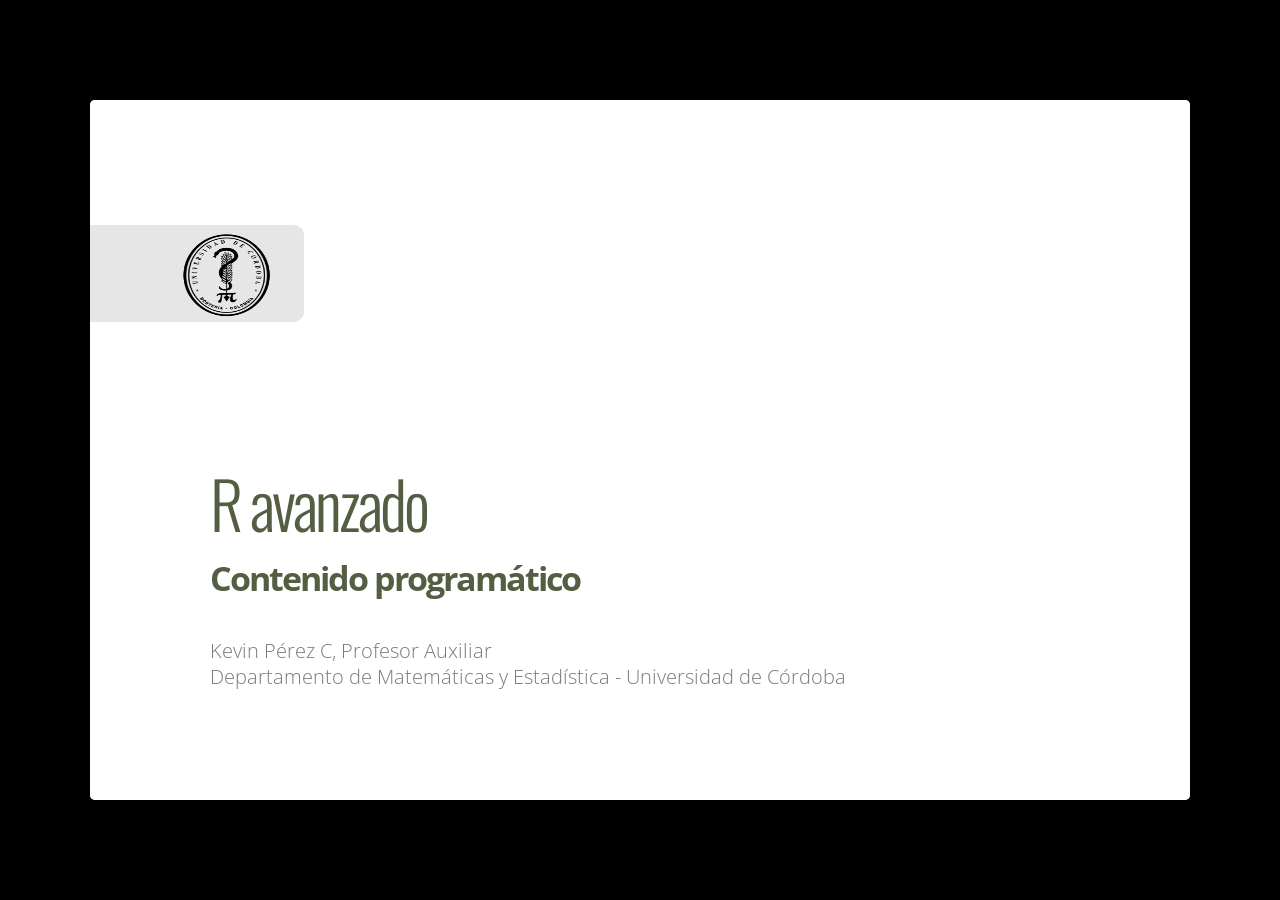
==== commit 03f7ca45: "Segundo commit" ====
--- a/contenido/index.html
+++ b/contenido/index.html
@@ -1,10 +1,10 @@
 <!DOCTYPE html>
 <html>
 <head>
-  <title></title>
+  <title>R avanzado</title>
   <meta charset="utf-8">
-  <meta name="description" content="">
-  <meta name="author" content="">
+  <meta name="description" content="R avanzado">
+  <meta name="author" content="Kevin Pérez C, Profesor Auxiliar">
   <meta name="generator" content="slidify" />
   <meta name="apple-mobile-web-app-capable" content="yes">
   <meta http-equiv="X-UA-Compatible" content="chrome=1">
@@ -13,7 +13,10 @@
     media="only screen and (max-device-width: 480px)" >
   <link rel="stylesheet" href="libraries/frameworks/io2012/css/slidify.css" >
   <link rel="stylesheet" href="libraries/highlighters/highlight.js/css/tomorrow.css" />
-  <base target="_blank"> <!-- This amazingness opens all links in a new tab. -->  <link rel=stylesheet href="./assets/css/ribbons.css"></link>
+  <base target="_blank"> <!-- This amazingness opens all links in a new tab. -->  <link rel=stylesheet href="libraries/widgets/bootstrap/css/bootstrap.css"></link>
+<link rel=stylesheet href="libraries/widgets/quiz/css/demo.css"></link>
+<link rel=stylesheet href="libraries/widgets/interactive/css/aceeditor.css"></link>
+<link rel=stylesheet href="./assets/css/ribbons.css"></link>
 
   
   <!-- Grab CDN jQuery, fall back to local if offline -->
@@ -31,10 +34,13 @@
     
     <!-- LOGO SLIDE -->
         <slide class="title-slide segue nobackground">
+  <aside class="gdbar">
+    <img src="assets/img/unicordoba3.png">
+  </aside>
   <hgroup class="auto-fadein">
-    <h1></h1>
-    <h2></h2>
-    <p><br/></p>
+    <h1>R avanzado</h1>
+    <h2>Contenido programático</h2>
+    <p>Kevin Pérez C, Profesor Auxiliar<br/>Departamento de Matemáticas y Estadística - Universidad de Córdoba</p>
   </hgroup>
   <article></article>  
 </slide>
@@ -43,25 +49,127 @@
     <!-- SLIDES -->
     <slide class="" id="slide-1" style="background:;">
   <hgroup>
-    <h2>Read-And-Delete</h2>
-  </hgroup>
-  <article data-timings="">
-    <ol>
-<li>Edit YAML front matter</li>
-<li>Write using R Markdown</li>
-<li>Use an empty line followed by three dashes to separate slides!</li>
-</ol>
-
-  </article>
-  <!-- Presenter Notes -->
-</slide>
-
-<slide class="class" id="id" style="background:;">
-  <hgroup>
-    <h2>Slide 2</h2>
-  </hgroup>
-  <article data-timings="">
-    
+    <h2>Contenido Programático</h2>
+  </hgroup>
+  <article data-timings="">
+    <h3><strong>Cápitulo I - Obtención, Limpieza y Manipulación de datos en R</strong></h3>
+
+<ul class = "build incremental">
+<li>Lectura archivos locales (Archivos Planos, csv, txt), Excel, etc.<br></li>
+<li>Descarga de archivos y lectura de archivos Web, API&#39;s, </li>
+<li>Otras fuentes de datos</li>
+<li>Bases de datos, archivos comprimidos, Otros <em>SW Estadístico</em>. </li>
+<li>Manejo de directorios<br></li>
+</ul>
+
+  </article>
+  <!-- Presenter Notes -->
+</slide>
+
+<slide class="" id="slide-2" style="background:;">
+  <hgroup>
+    <h2>Contenido Programático</h2>
+  </hgroup>
+  <article data-timings="">
+    <h3><strong>Cápitulo I - Obtención, Limpieza y Manipulación de datos en R</strong></h3>
+
+<ul class = "build incremental">
+<li><p>El modelo <em><strong>Tidy</strong></em> (<code>tidyr</code>, <code>lubridate</code>, <code>reshape</code>)</p></li>
+<li><p>Manipulación de cadenas de caracteres </p></li>
+<li><p>Formato de los datos </p></li>
+</ul>
+
+  </article>
+  <!-- Presenter Notes -->
+</slide>
+
+<slide class="" id="slide-3" style="background:;">
+  <hgroup>
+    <h2>Contenido Programático</h2>
+  </hgroup>
+  <article data-timings="">
+    <h3><strong>Cápitulo I - Obtención, Limpieza y Manipulación de datos en R</strong></h3>
+
+<ul class = "build incremental">
+<li><p>Manipulación de datos con <code>dplyr</code> </p></li>
+<li><p>Manipulación de datos <code>data.table</code></p></li>
+<li><p>Operaciones en conjuntos de datos (Unión, Intersección, etc.)</p></li>
+</ul>
+
+  </article>
+  <!-- Presenter Notes -->
+</slide>
+
+<slide class="" id="slide-4" style="background:;">
+  <hgroup>
+    <h2>Contenido Programático</h2>
+  </hgroup>
+  <article data-timings="">
+    <h3><strong>Cápitulo II - programación avanzada en R</strong></h3>
+
+<ul class = "build incremental">
+<li>Estructuras de control y lógica de programación en R</li>
+<li>Programación funcional</li>
+<li>Expresiones, ambientes y manejo de errores </li>
+<li>Depuración, perfilado y funciones robustas en R</li>
+<li>Programación orientada a objetos en R</li>
+</ul>
+
+  </article>
+  <!-- Presenter Notes -->
+</slide>
+
+<slide class="" id="slide-5" style="background:;">
+  <hgroup>
+    <h2>Contenido Programático</h2>
+  </hgroup>
+  <article data-timings="">
+    <h3><strong>Cápitulo III - visualización avanzada de datos en R</strong></h3>
+
+<ul class = "build incremental">
+<li>Sistemas de visualización de gráficos en R</li>
+<li>Gráficos interactivos en R</li>
+<li>Aplicaciones web con R (Shiny) </li>
+<li>Tableros de visualización de datos. </li>
+<li>Edición de textos con Rmarkdown </li>
+</ul>
+
+  </article>
+  <!-- Presenter Notes -->
+</slide>
+
+<slide class="" id="slide-6" style="background:;">
+  <hgroup>
+    <h2>Contenido Programático</h2>
+  </hgroup>
+  <article data-timings="">
+    <h3><strong>Cápitulo IV - construcción de paquetes en R</strong></h3>
+
+<ul class = "build incremental">
+<li><p>Paquetes en R</p></li>
+<li><p>Documentación y pruebas de paquetes </p></li>
+<li><p>Licencias, control de versiones y diseño de software</p></li>
+</ul>
+
+  </article>
+  <!-- Presenter Notes -->
+</slide>
+
+<slide class="" id="slide-7" style="background:;">
+  <hgroup>
+    <h2><strong>Referencias</strong></h2>
+  </hgroup>
+  <article data-timings="">
+    <ul class = "build incremental">
+<li>Advanced R, Hadley Wickham, Chapman &amp; Hall’s R Series, New York, 2013.</li>
+<li>Data Analysis and Graphics Using R. John Maindonald, John Braun, R. Gill, Cambridge University Press, 2003.<br></li>
+<li>ggplot2: Elegant Graphics for Data Analysis. Hadley Wickham, Springer-Verlag New York, 2016.</li>
+<li>Mastering Software Development in R , Roger d. Peng et all, LeanPub. 2016. </li>
+<li>R Programming for Data Science, Roger d. Peng. LeanPub. 2015. </li>
+<li>R for Data Science: Import, Tidy, Transform, Visualize, and Model Data, Hadley Wickham et all, O’REiLLY, New York, 2016.</li>
+<li>The Art of R Programming: A Tour of Statistical Software Design, Norman Matloff, New York, 2013.<br></li>
+</ul>
+
   </article>
   <!-- Presenter Notes -->
 </slide>
@@ -72,14 +180,44 @@
     <ul>
       <li>
       <a href="#" target="_self" rel='tooltip' 
-        data-slide=1 title='Read-And-Delete'>
+        data-slide=1 title='Contenido Programático'>
          1
       </a>
     </li>
     <li>
       <a href="#" target="_self" rel='tooltip' 
-        data-slide=2 title='Slide 2'>
+        data-slide=2 title='Contenido Programático'>
          2
+      </a>
+    </li>
+    <li>
+      <a href="#" target="_self" rel='tooltip' 
+        data-slide=3 title='Contenido Programático'>
+         3
+      </a>
+    </li>
+    <li>
+      <a href="#" target="_self" rel='tooltip' 
+        data-slide=4 title='Contenido Programático'>
+         4
+      </a>
+    </li>
+    <li>
+      <a href="#" target="_self" rel='tooltip' 
+        data-slide=5 title='Contenido Programático'>
+         5
+      </a>
+    </li>
+    <li>
+      <a href="#" target="_self" rel='tooltip' 
+        data-slide=6 title='Contenido Programático'>
+         6
+      </a>
+    </li>
+    <li>
+      <a href="#" target="_self" rel='tooltip' 
+        data-slide=7 title='<strong>Referencias</strong>'>
+         7
       </a>
     </li>
   </ul>
@@ -91,6 +229,40 @@
   <![endif]-->
 </body>
   <!-- Load Javascripts for Widgets -->
+  <script src="libraries/widgets/bootstrap/js/bootstrap.min.js"></script>
+<script src="libraries/widgets/bootstrap/js/bootbox.min.js"></script>
+<script src="libraries/widgets/quiz/js/jquery.quiz.js"></script>
+<script src="libraries/widgets/quiz/js/mustache.min.js"></script>
+<script src="libraries/widgets/quiz/js/quiz-app.js"></script>
+<script src="libraries/widgets/interactive/js/ace/js/ace.js"></script>
+<script src="libraries/widgets/interactive/js/opencpu-0.5.js"></script>
+<script src="libraries/widgets/interactive/js/interactive.js"></script>
+
+  <!-- MathJax: Fall back to local if CDN offline but local image fonts are not supported (saves >100MB) -->
+  <script type="text/x-mathjax-config">
+    MathJax.Hub.Config({
+      tex2jax: {
+        inlineMath: [['$','$'], ['\\(','\\)']],
+        processEscapes: true
+      }
+    });
+  </script>
+  <script type="text/javascript" src="http://cdn.mathjax.org/mathjax/2.0-latest/MathJax.js?config=TeX-AMS-MML_HTMLorMML"></script>
+  <!-- <script src="https://c328740.ssl.cf1.rackcdn.com/mathjax/2.0-latest/MathJax.js?config=TeX-AMS-MML_HTMLorMML">
+  </script> -->
+  <script>window.MathJax || document.write('<script type="text/x-mathjax-config">MathJax.Hub.Config({"HTML-CSS":{imageFont:null}});<\/script><script src="libraries/widgets/mathjax/MathJax.js?config=TeX-AMS-MML_HTMLorMML"><\/script>')
+</script>
+<script>  
+  $(function (){ 
+    $("#example").popover(); 
+    $("[rel='tooltip']").tooltip(); 
+  });  
+  </script>  
+  
+  <script src="shared/shiny.js" type="text/javascript"></script>
+  <script src="shared/slider/js/jquery.slider.min.js"></script>
+  <script src="shared/bootstrap/js/bootstrap.min.js"></script>
+  <link rel="stylesheet" href="shared/slider/css/jquery.slider.min.css"></link>
   
   <!-- LOAD HIGHLIGHTER JS FILES -->
   <script src="libraries/highlighters/highlight.js/highlight.pack.js"></script>
--- a/contenido/libraries/frameworks/io2012/css/slidify.css
+++ b/contenido/libraries/frameworks/io2012/css/slidify.css
@@ -0,0 +1,368 @@
+@import url(http://fonts.googleapis.com/css?family=Open+Sans+Condensed:700|Source+Code+Pro:500|Open+Sans|Oswald);
+
+/* Styles for Table of Contents */
+#io2012-toc {
+  position: absolute;
+  top:0;
+  left:10px;
+  z-index: 999;
+}
+#io2012-toc a{
+  border-bottom: none;
+}
+
+#io2012-toc .nav-pills > .active > a{
+  background-color: darkslategray;
+  color: yellow;
+}
+#io2012-toc li {
+  margin-bottom: 0em;
+}
+
+#io2012-toc li.current {
+  background-color: yellow;
+}
+
+.license {
+  font-size: 14px;
+  color: #a9a9a9;
+  position: absolute;
+  bottom: 30px;
+  left: 60px;
+}
+
+
+/* Styles for Title Slide */
+.title-slide hgroup > h1{
+  font-family: 'Oswald', sans-serif;
+}
+
+.title-slide hgroup > h2{
+  font-family: 'Oswald', 'Calibri', sans-serif;
+}
+
+/* Fonts and Spacing */
+article p, article li, article li.build, section p, section li{
+  font-family: 'Open Sans','Helvetica', 'Crimson Text', 'Garamond',  'Palatino', sans-serif;
+  text-align: justify;
+  font-size:22px;
+  line-height: 1.5em;
+  color: #444;
+}
+
+slide:not(.segue) h2{
+  font-family: 'Calibri', Arial, sans-serif;
+  font-size: 52px;
+  font-style: normal;
+  font-weight: bold;
+  text-transform: normal;
+  letter-spacing: -2px;
+  line-height: 1.2em;
+/*  color: #193441;*/
+/*  color: #02574D;*/
+  color: #CC2904;
+}
+
+/* Reduce Space between Title and Body */
+slides > slide > hgroup + article {
+  margin-top: 15px;
+}
+
+/* Remove Border, Margins and Padding from iframe */
+iframe {
+  border: none;
+  margin: 0;
+  padding: 0;
+}
+
+/* Knitr Images */
+.rimage.left {
+  text-align: left;
+}
+.rimage.right {
+  text-align: right;
+}
+.rimage.center {
+  text-align: center;
+}
+
+/* Quotes and Shout (for io2012, custom) */
+article q {
+  font-family: 'Crimson Text', sans-serif;
+}
+
+q {
+  display: block;
+  font-size: 44px;
+  line-height: 56px;
+  margin-left: 50px;
+  margin-top: 100px;
+  margin-right: 150px;
+}
+
+q::before {
+  content: '“';
+  position: absolute;
+  display: inline-block;
+  margin-left: -2.1em;
+  width: 2em;
+  text-align: right;
+  font-size: 90px;
+  color: silver;
+}
+
+q::after {
+  content: '”';
+  position: absolute;
+  margin-left: .1em;
+  font-size: 90px;
+  color: silver;
+}
+
+div.author {
+  text-align: right;
+  font-size: 40px;
+  margin-top: 20px;
+  margin-right: 150px;
+}
+
+div.author::before {
+  content: '—';
+}
+
+q.shout:before {
+  content: '';
+  position: absolute;
+  margin-left: -0.5em;
+}
+
+q.shout:after {
+  content: '';
+  position: absolute;
+  margin-left: 0.1em;
+}
+
+/* Tables */
+table caption{
+  margin-top: 20pt;
+  font-weight: normal;
+  font-family: "Trebuchet MS", Garuda, sans-serif;
+}
+
+table th {
+  text-transform: capitalize;
+}
+
+/* Tables */
+
+table {
+  border: none;
+  width: 100%;
+  border-collapse: collapse;
+  font-size: 24px;
+  line-height: 32px;
+  font-family: 'Trebuchet MS';
+  font-weight: bolder;
+  color: rgb(102, 102, 102);
+}
+table thead {
+  border-top: 1px solid #BFBEAD;
+  border-bottom: 1px solid #BFBEAD;
+}
+table th, table td, table caption {
+  margin: 0;
+  padding: 2pt 6pt;
+  text-align: left;
+  vertical-align: top;
+}
+table th {
+  background: #CFCEBD;
+  color: #575400;
+  text-transform: uppercase;
+}
+table td {
+  border-bottom: 1px solid #CFCEBD;
+}
+table tr:nth-child(2n+1) {
+/*  background: #E8F2FF; */
+  background: #EFEEDD;
+}
+
+/* Styling for Ordered Lists (only for io2012) */
+
+ol {
+  margin-left: 1.2em;
+  margin-bottom: 1em;
+  postion: relative;
+}
+
+ol li {
+  margin-bottom: 0.5em;
+  font-family: "Open Sans";
+}
+
+ol li ol {
+  margin-left: 0.5em;
+  margin-bottom: 0;
+}
+
+ol, ul {
+  margin-top: .5em;
+}
+
+ol {
+  list-style-type: decimal;
+}
+
+/*Github Ribbon Test*/
+/* Source: https://github.com/dciccale/css3-github-ribbon */
+/* Define classes for example, definition, problem etc. */
+/* Choose meaningful colors for background and text */
+
+.example {
+  background-color: #121621;
+  top: 1.2em;
+  right: -3.2em;
+  -webkit-transform: rotate(45deg);
+  -moz-transform: rotate(45deg);
+  transform: rotate(45deg);
+  -webkit-box-shadow: 0 0 0 1px #1d212e inset,0 0 2px 1px #fff inset,0 0 1em #888;
+  -moz-box-shadow: 0 0 0 1px #1d212e inset,0 0 2px 1px #fff inset,0 0 1em #888;
+  box-shadow: 0 0 0 1px #1d212e inset,0 0 2px 1px #fff inset,0 0 1em #888;
+  color: #FF0;
+  display: block;
+  padding: .6em 3.5em;
+  position: absolute;
+  font: bold .82em sans-serif;
+  text-align: center;
+  text-decoration: none;
+  text-shadow: 1px -1px 8px rgba(0,0,0,0.60);
+  -webkit-user-select: none;
+  -moz-user-select: none;
+  user-select: none;
+}
+
+.definition {
+  background-color: #a00;
+  top: 1.2em;
+  right: -3.2em;
+  -webkit-transform: rotate(45deg);
+  -moz-transform: rotate(45deg);
+  transform: rotate(45deg);
+  -webkit-box-shadow: 0 0 0 1px #1d212e inset,0 0 2px 1px #fff inset,0 0 1em #888;
+  -moz-box-shadow: 0 0 0 1px #1d212e inset,0 0 2px 1px #fff inset,0 0 1em #888;
+  box-shadow: 0 0 0 1px #1d212e inset,0 0 2px 1px #fff inset,0 0 1em #888;
+  color: #FFF;
+  display: block;
+  padding: .6em 3.5em;
+  position: absolute;
+  font: bold .82em sans-serif;
+  text-align: center;
+  text-decoration: none;
+  text-shadow: 1px -1px 8px rgba(0,0,0,0.60);
+  -webkit-user-select: none;
+  -moz-user-select: none;
+  user-select: none;
+}
+
+
+/* Pasted from Custom.css */
+aside.gbar img {
+  width: 175px;
+}
+
+
+div.modal-body pre{
+  width: 95%;
+  left: 0px;
+}
+
+.pagination {
+  position: absolute;
+  bottom: -5px;
+  left:110px;
+}
+
+.pagination ul li:before {
+  content: "";
+}
+
+body {
+  font-family: "Open Sans";
+  color: #444;
+}
+
+p {
+  text-align: justify;
+  line-height: 1.5em;
+}
+/* Place Video on Top Right */
+/* FIXME: Move CSS to css/popcorn.css */
+section.video {
+  position: absolute;
+  top: 0;
+  right: 0;
+  z-index: 1000;
+}
+
+
+/* Smaller code fonts in modal popup */
+.modal pre code {
+  font-size: 16px;
+}
+
+img.center {
+  display: block;
+  margin: auto auto;
+}
+
+body {
+  background-color: #000;
+}
+.quiz-option label{
+  display: inline;
+  font-size: 1em;
+}
+slide.segue h2{
+ font-family: "Open Sans Condensed";
+ font-weight: 700;
+}
+slide:not(.segue)  h2{
+ font-family: "Open Sans Condensed";
+ font-weight: 700;
+ color: darkslategray;
+}
+article p {
+  font-family: "Open Sans"
+}
+
+code {
+  font-size: 100%;
+  font-family: "Source Code Pro", monospace;
+  color: darkred;
+}
+pre code {
+  font-weight: 500;
+  -webkit-border-radius: 5px;
+  border-radius: 5px;
+}
+
+#glimmer iframe {
+  width: 100%;
+}
+
+.title-slide {
+  background-color: #FFF; /* #EDE0CF; ; #CA9F9D*/
+  /* background-image:url(http://goo.gl/EpXln); */
+}
+
+.title-slide hgroup > h1{
+ font-family: 'Oswald', 'Helvetica', sanserif; 
+}
+
+.title-slide hgroup > h1, 
+.title-slide hgroup > h2 {
+  color: #535E43 ;  /* ; #EF5150*/
+}
+
+
--- a/contenido/libraries/widgets/quiz/css/demo.css
+++ b/contenido/libraries/widgets/quiz/css/demo.css
@@ -0,0 +1,128 @@
+
+/* COMMENT OUT
+body {
+    font-family: Georgia, 'PT Sans', sans-serif;
+    font-size: 16px;
+    min-height: 800px;
+    line-height: 1.5em;
+}
+*/
+
+b, strong { font-weight: bold }
+i, em { font-style: italic }
+
+a {
+  text-decoration: none;
+  color: #3B5998;
+}
+
+a:visited {
+  text-decoration: none;
+  color: #6882aa;
+}
+
+a:hover,
+a:focus {
+  text-decoration: underline;
+}
+
+h1 {
+	/* text-align: center;
+	padding-bottom: 52px; */
+	font-size: 2.5em;
+	line-height: 1em;
+}
+
+#content {
+    width: 800px;
+    margin: auto;
+}
+
+/*
+code {
+    background-color: #F0F0F0;
+    font-family: 'DejaVu Sans Mono', consolas, monospace;
+    font-size: 14px;
+    padding: 2px;
+    line-height: 1.25em;
+}
+*/
+
+.quiz-single, .quiz-multiple, .quiz-text {
+  background-color: #F0F0F0;
+  padding-left: 15px;
+  padding-top: 15px;
+}
+
+/* EDITED */
+li.quiz-option {
+  list-style-type: none;
+}
+
+
+.quiz-option label {
+    padding-left: 10px;
+    padding-right: 10px;
+    padding-top: 3px;
+    padding-bottom: 3px;
+}
+
+input[type="text"].quiz-correct, textarea.quiz-correct {
+  border: 1px solid #50b378;
+  /* color: white; */
+}
+
+input[type="text"].quiz-wrong, textarea.quiz-wrong {
+  border: 1px solid #EB4237;
+  /* color: white; */
+}
+
+.quiz-correct label {
+  background-color: #50b378;
+  color: white;
+}
+
+.quiz-wrong label {
+  background-color: #EB4237;
+  color: white;
+}
+
+.quiz-option label{
+  display: inline;
+  font-size: 1em;
+}
+
+/* CSS for adding correct/incorrect marks to Quiz Options */
+/* Move to Quiz widget after confirming design choice */
+
+input[type="radio"],
+input[type="checkbox"] {
+  margin-top: -1px;
+  vertical-align: middle;
+}
+
+li.quiz-wrong:after {
+  content: url(../img/incorrect-icon.png);
+}
+
+.quiz-wrong label {
+  background-color: transparent;
+  color: inherit;
+}
+
+li.quiz-correct:after{
+  content: url(../img/correct-icon.png);
+}
+
+.quiz-correct label {
+  background-color: transparent;
+  color: inherit;
+}
+
+input.quiz-correct + span.status:after {
+  content: url(../img/correct-icon.png);
+}
+
+input.quiz-wrong + span.status:after {
+  content: url(../img/incorrect-icon.png);
+}
--- a/contenido/libraries/widgets/interactive/css/aceeditor.css
+++ b/contenido/libraries/widgets/interactive/css/aceeditor.css
@@ -0,0 +1,18 @@
+.ace_editor { 
+  height: 150px;
+  position: relative;
+  border-top: 40px;
+  border: 1px solid #DDD;
+  border-radius: 4px;
+  border-bottom-right-radius: 0px;
+  margin-top: 10px;
+}
+
+/* Source: http://snipplr.com/view/10979/css-cross-browser-word-wrap */
+div.wordwrap { 
+   white-space: pre-wrap;      /* CSS3 */   
+   white-space: -moz-pre-wrap; /* Firefox */    
+   white-space: -pre-wrap;     /* Opera <7 */   
+   white-space: -o-pre-wrap;   /* Opera 7 */    
+   word-wrap: break-word;      /* IE */
+}
